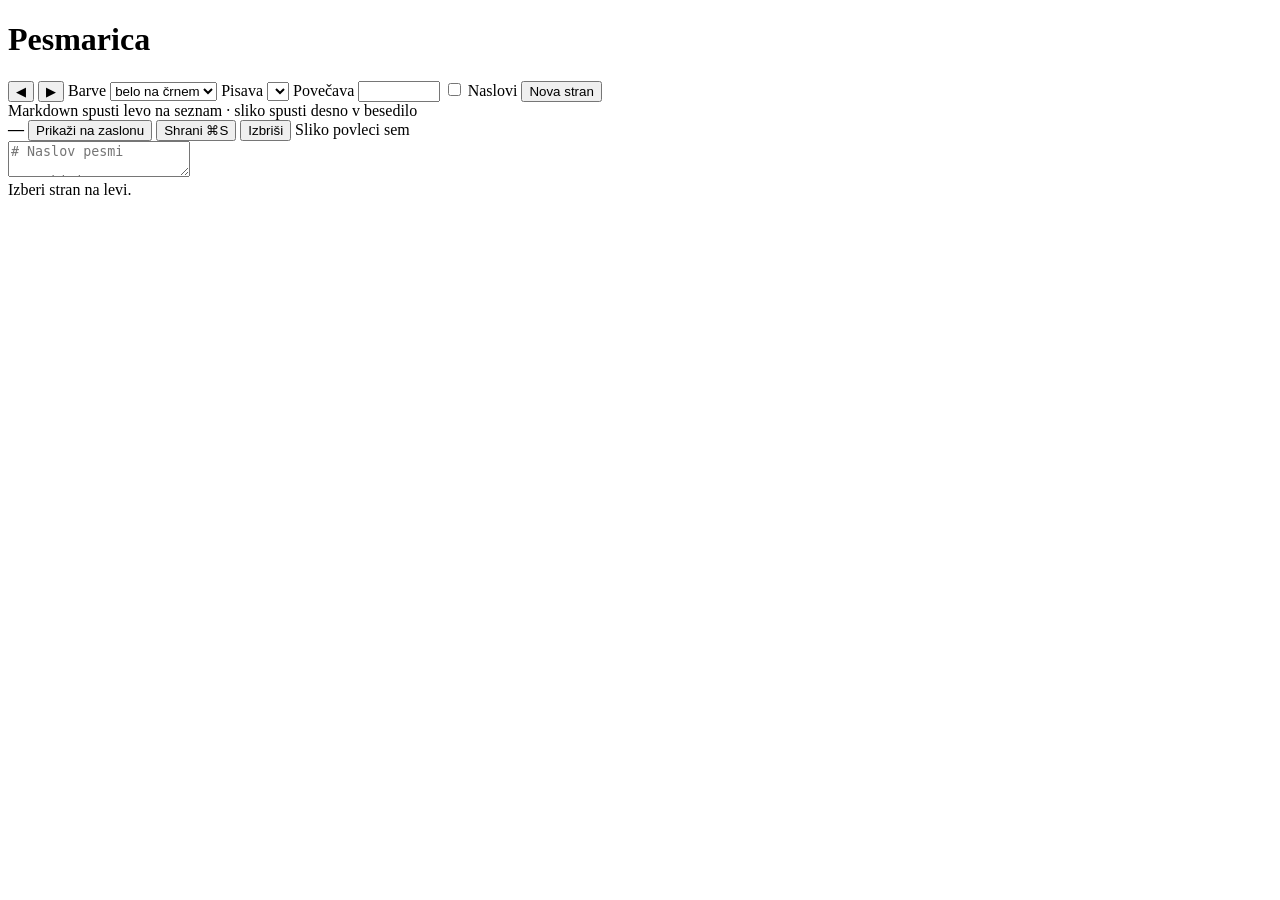
==== assets/web/index.html @ 55a88897 "Digital signage songbook on Flutter and flutter-pi One markdown file per page, driven from a keypad," ====
<!doctype html>
<html lang="sl">
<meta charset="utf-8">
<meta name="viewport" content="width=device-width, initial-scale=1">
<title>Pesmarica</title>
<link rel="icon" href="/static/favicon.svg">
<link rel="stylesheet" href="/static/app.css">
<script src="/static/app.js" defer></script>

<header>
  <h1>Pesmarica</h1>
  <button id="prev" title="Prejšnja stran na zaslonu">◀</button>
  <button id="next" title="Naslednja stran na zaslonu">▶</button>
  <span class="hint" id="live"></span>
  <span class="grow"></span>
  <label>Barve <select id="theme"><option value="dark">belo na črnem</option><option value="light">črno na belem</option></select></label>
  <label>Pisava <select id="font"></select></label>
  <label>Povečava <input id="baseScale" type="number" min="0.4" max="4" step="0.05" style="width:5.5em"></label>
  <label><input id="showTitle" type="checkbox"> Naslovi</label>
  <button id="new">Nova stran</button>
  <button id="logout" hidden>Odjava</button>
</header>

<div id="drophint">Markdown spusti levo na seznam · sliko spusti desno v besedilo</div>

<main>
  <div id="list"></div>
  <div id="editor">
    <div id="bar">
      <strong id="editing">—</strong>
      <span class="grow"></span>
      <button id="show">Prikaži na zaslonu</button>
      <button id="save" class="primary">Shrani <span class="hint">⌘S</span></button>
      <button id="delete" class="danger">Izbriši</button>
      <span class="hint">Sliko povleci sem</span>
    </div>
    <textarea id="source" spellcheck="false" placeholder="# Naslov pesmi&#10;&#10;Prva kitica ..."></textarea>
    <div id="status">Izberi stran na levi.</div>
  </div>
</main>
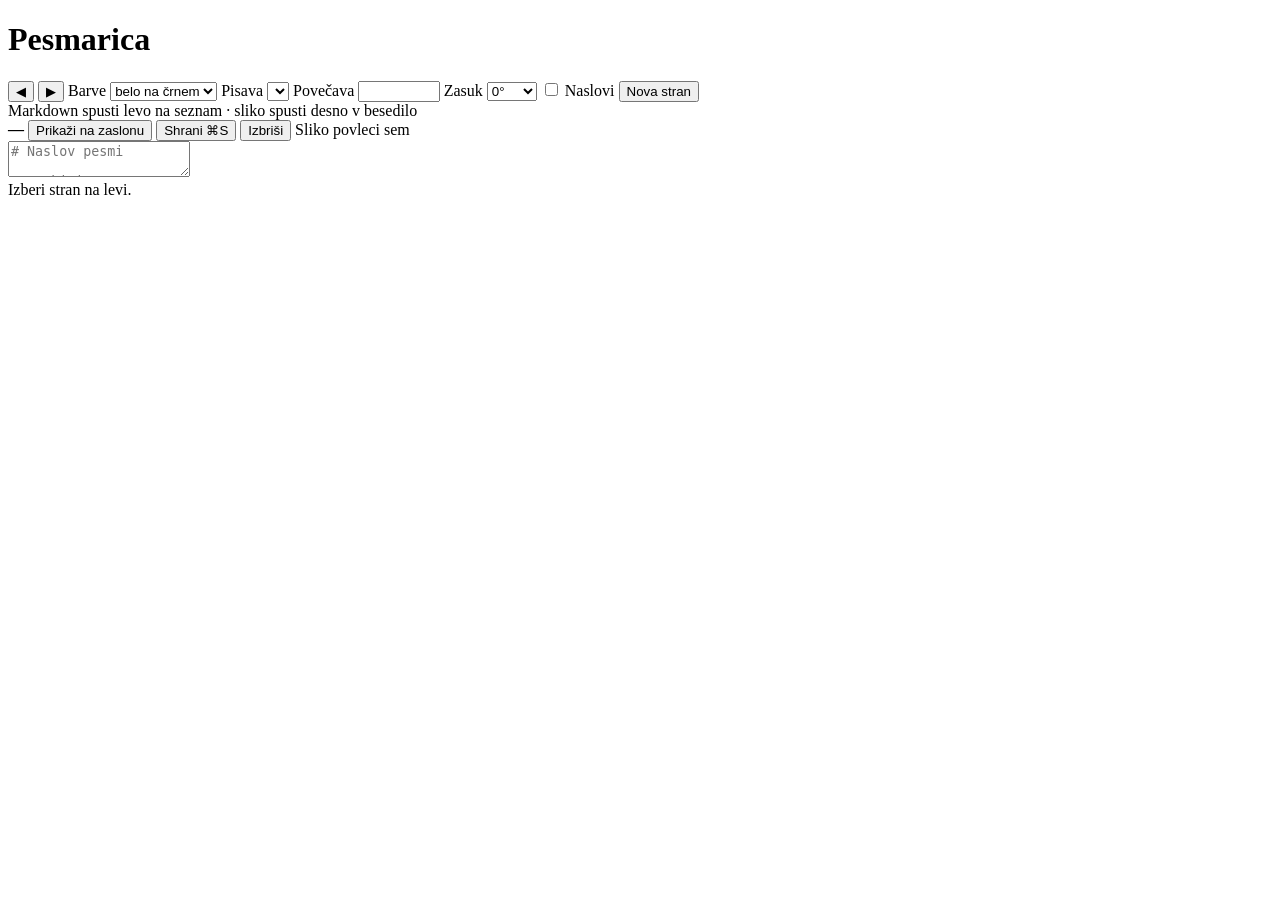
==== commit 2e360c37: "Rotate the picture, and stop activation touching the card Signage panels are usually mounted sideway" ====
--- a/assets/web/index.html
+++ b/assets/web/index.html
@@ -16,10 +16,50 @@
   <label>Barve <select id="theme"><option value="dark">belo na črnem</option><option value="light">črno na belem</option></select></label>
   <label>Pisava <select id="font"></select></label>
   <label>Povečava <input id="baseScale" type="number" min="0.4" max="4" step="0.05" style="width:5.5em"></label>
+  <label>Zasuk <select id="rotation">
+    <option value="0">0°</option>
+    <option value="90">90°</option>
+    <option value="180">180°</option>
+    <option value="270">270°</option>
+  </select></label>
   <label><input id="showTitle" type="checkbox"> Naslovi</label>
   <button id="new">Nova stran</button>
+  <button id="network" hidden>Omrežje</button>
   <button id="logout" hidden>Odjava</button>
 </header>
+
+<dialog id="networkDialog">
+  <form method="dialog" id="networkForm">
+    <h2>Wifi omrežje te naprave</h2>
+    <p class="hint">
+      Pesmarica je vedno dostopna točka — nanjo se povežeš, ona se ne poveže nikamor.
+    </p>
+
+    <label for="apSsid">Ime omrežja</label>
+    <input id="apSsid" type="text" maxlength="32" required>
+
+    <label for="apPassphrase">Geslo omrežja</label>
+    <input id="apPassphrase" type="text" minlength="8" maxlength="63"
+           placeholder="pusti prazno, da ostane nespremenjeno">
+    <label class="inline"><input id="apOpen" type="checkbox"> Odprto omrežje, brez gesla</label>
+
+    <label for="apChannel">Kanal</label>
+    <input id="apChannel" type="number" min="1" max="13">
+
+    <label class="inline"><input id="apHidden" type="checkbox"> Skrito omrežje</label>
+
+    <p class="warn">
+      Ob shranjevanju se wifi ponovno zažene in vse naprave se odklopijo,
+      vključno s to. Znova se poveži z novim imenom in geslom.
+    </p>
+    <p id="apError" class="error" hidden></p>
+
+    <menu>
+      <button value="cancel">Prekliči</button>
+      <button id="apSave" value="save" class="primary">Shrani in ponovno zaženi</button>
+    </menu>
+  </form>
+</dialog>
 
 <div id="drophint">Markdown spusti levo na seznam · sliko spusti desno v besedilo</div>
 
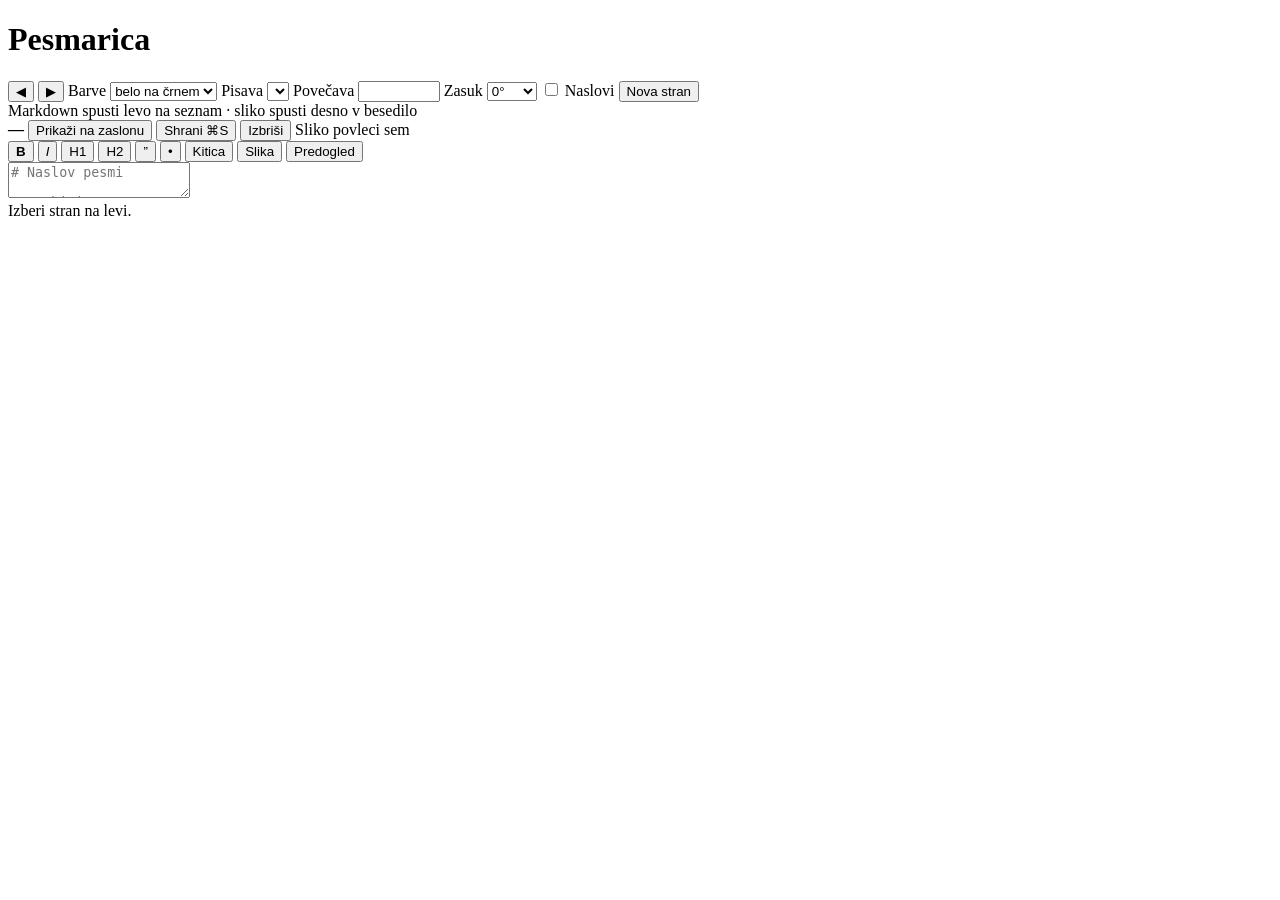
==== commit ce5b131c: "Give the editor a toolbar and a preview Editing a page meant typing markdown by hand, which is a lot" ====
--- a/assets/web/index.html
+++ b/assets/web/index.html
@@ -24,42 +24,8 @@
   </select></label>
   <label><input id="showTitle" type="checkbox"> Naslovi</label>
   <button id="new">Nova stran</button>
-  <button id="network" hidden>Omrežje</button>
   <button id="logout" hidden>Odjava</button>
 </header>
-
-<dialog id="networkDialog">
-  <form method="dialog" id="networkForm">
-    <h2>Wifi omrežje te naprave</h2>
-    <p class="hint">
-      Pesmarica je vedno dostopna točka — nanjo se povežeš, ona se ne poveže nikamor.
-    </p>
-
-    <label for="apSsid">Ime omrežja</label>
-    <input id="apSsid" type="text" maxlength="32" required>
-
-    <label for="apPassphrase">Geslo omrežja</label>
-    <input id="apPassphrase" type="text" minlength="8" maxlength="63"
-           placeholder="pusti prazno, da ostane nespremenjeno">
-    <label class="inline"><input id="apOpen" type="checkbox"> Odprto omrežje, brez gesla</label>
-
-    <label for="apChannel">Kanal</label>
-    <input id="apChannel" type="number" min="1" max="13">
-
-    <label class="inline"><input id="apHidden" type="checkbox"> Skrito omrežje</label>
-
-    <p class="warn">
-      Ob shranjevanju se wifi ponovno zažene in vse naprave se odklopijo,
-      vključno s to. Znova se poveži z novim imenom in geslom.
-    </p>
-    <p id="apError" class="error" hidden></p>
-
-    <menu>
-      <button value="cancel">Prekliči</button>
-      <button id="apSave" value="save" class="primary">Shrani in ponovno zaženi</button>
-    </menu>
-  </form>
-</dialog>
 
 <div id="drophint">Markdown spusti levo na seznam · sliko spusti desno v besedilo</div>
 
@@ -74,7 +40,23 @@
       <button id="delete" class="danger">Izbriši</button>
       <span class="hint">Sliko povleci sem</span>
     </div>
+    <div id="tools">
+      <button data-wrap="**" title="Krepko (⌘B)"><b>B</b></button>
+      <button data-wrap="*" title="Ležeče (⌘I)"><i>I</i></button>
+      <span class="sep"></span>
+      <button data-line="# " title="Naslov">H1</button>
+      <button data-line="## " title="Podnaslov">H2</button>
+      <button data-line="> " title="Zbor ali refren">&rdquo;</button>
+      <button data-line="- " title="Seznam">&bull;</button>
+      <span class="sep"></span>
+      <button id="verse" title="Prelom kitice">Kitica</button>
+      <button id="pickImage" title="Vstavi sliko">Slika</button>
+      <span class="grow"></span>
+      <button id="togglePreview" title="Predogled (⌘P)">Predogled</button>
+    </div>
     <textarea id="source" spellcheck="false" placeholder="# Naslov pesmi&#10;&#10;Prva kitica ..."></textarea>
+    <div id="preview" hidden></div>
+    <input id="imageFile" type="file" accept="image/*" multiple hidden>
     <div id="status">Izberi stran na levi.</div>
   </div>
 </main>
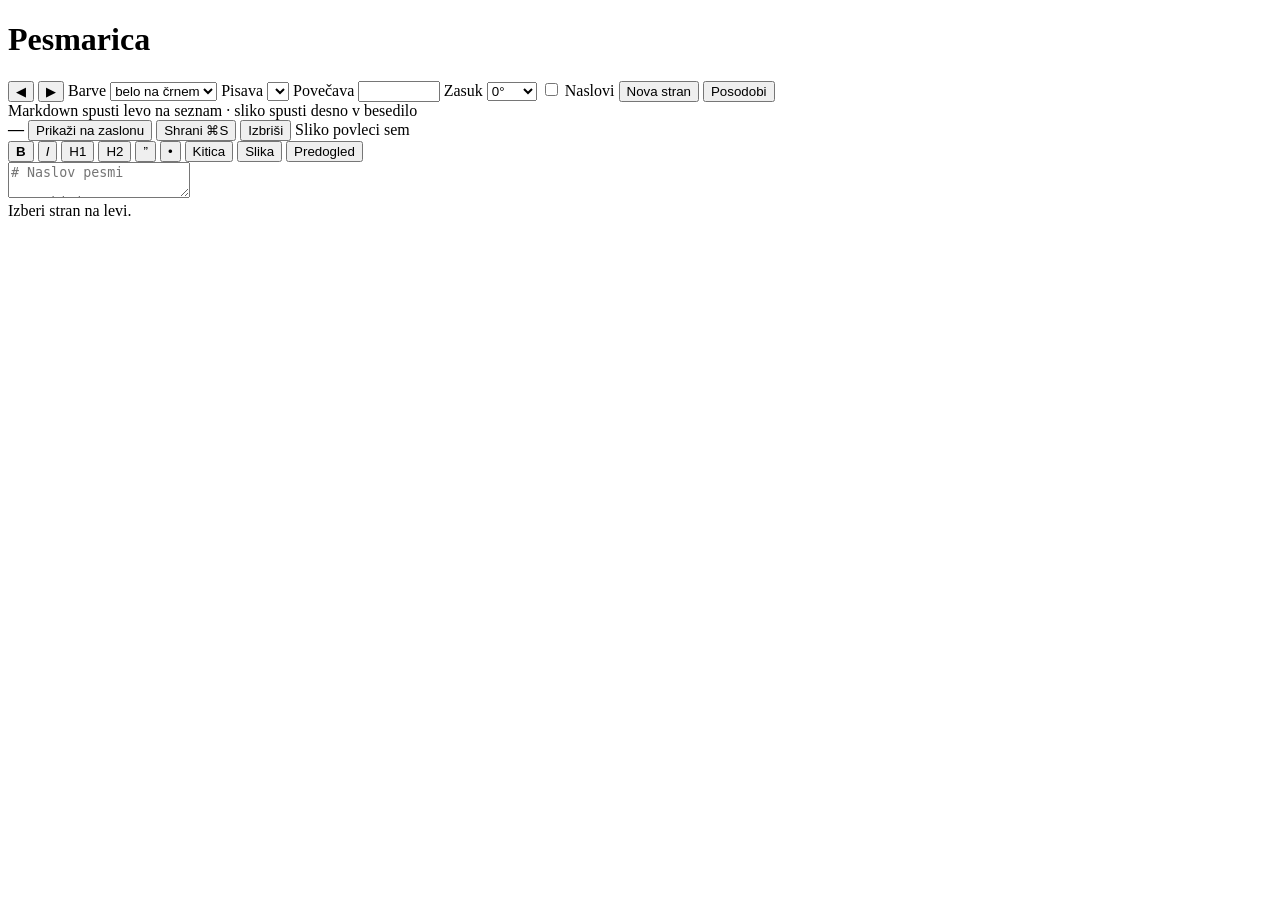
==== commit 3d4abdd7: "Update the app in A/B slots, and revert a build that will not start A deploy used to rsync straight " ====
--- a/assets/web/index.html
+++ b/assets/web/index.html
@@ -24,6 +24,9 @@
   </select></label>
   <label><input id="showTitle" type="checkbox"> Naslovi</label>
   <button id="new">Nova stran</button>
+  <button id="update" title="Namesti novo različico programa">Posodobi</button>
+  <input id="updateFile" type="file" accept=".tar,.gz,.tgz,application/x-tar,application/gzip" hidden>
+  <span class="hint" id="version"></span>
   <button id="logout" hidden>Odjava</button>
 </header>
 
